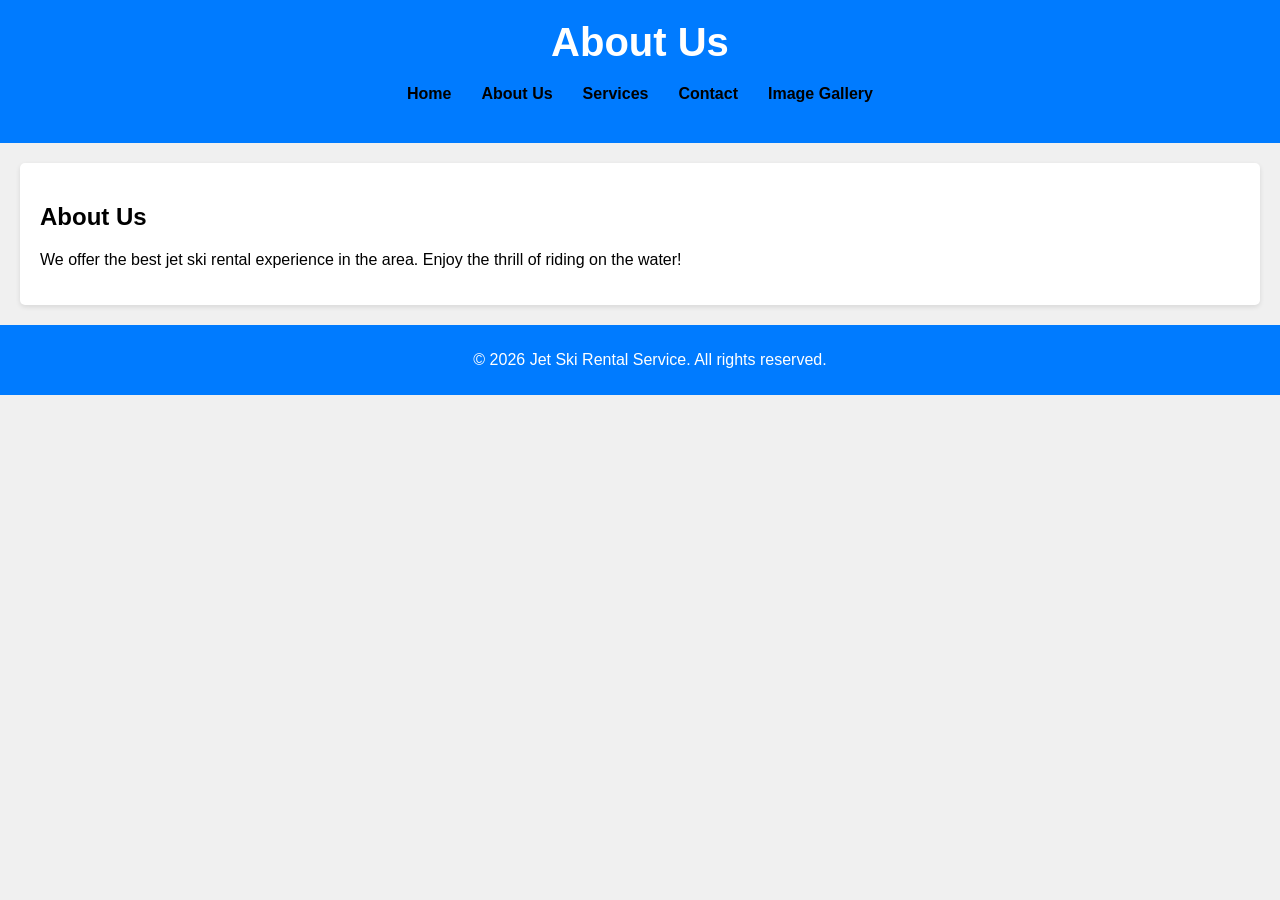
==== about.html @ fbb2fc1b "Add files via upload" ====
<!DOCTYPE html>
<html lang="en">
<head>
    <meta charset="UTF-8">
    <meta name="viewport" content="width=device-width, initial-scale=1.0">
    <title>About Us - Jet Ski Rental Service</title>
    <link rel="stylesheet" href="assets/css/styles.css">
</head>
<body>
    <header>
        <h1>About Us</h1>
        <nav>
            <ul>
                <li><a href="index.html">Home</a></li>
                <li><a href="about.html">About Us</a></li>
                <li><a href="services.html">Services</a></li>
                <li><a href="contact.html">Contact</a></li>
                <li><a href="gallery.html">Image Gallery</a></li>
            </ul>
        </nav>
    </header>
    <main>
        <section>
            <h2>About Us</h2>
            <p>We offer the best jet ski rental experience in the area. Enjoy the thrill of riding on the water!</p>
        </section>
    </main>
    <footer>
        <p>&copy; <span id="year"></span> Jet Ski Rental Service. All rights reserved.</p>
    </footer>
    <script src="assets/js/scripts.js"></script>
</body>
</html>
---- assets/css/styles.css ----
body {
    font-family: Arial, sans-serif;
    margin: 0;
    padding: 0;
    background-color: #f0f0f0;
}

header {
    background-color: #007BFF;
    color: white;
    padding: 20px;
    text-align: center;
}

header h1 {
    margin: 0;
    font-size: 2.5em;
}

header .subtitle {
    margin: 5px 0 20px;
    font-size: 1.2em;
    color: #f0f0f0;
}

nav {
    margin: 20px 0;
}

nav ul {
    list-style: none;
    display: flex;
    justify-content: center;
    padding: 0;
    margin: 0;
}

nav ul li {
    margin: 0 15px;
}

nav ul li a {
    text-decoration: none;
    color: #000;
    font-weight: bold;
}

section {
    padding: 20px;
    margin: 20px;
    background-color: white;
    border-radius: 5px;
    box-shadow: 0 2px 5px rgba(0, 0, 0, 0.1);
}

footer {
    text-align: center;
    padding: 10px;
    background-color: #007BFF;
    color: white;
    position: relative;
    bottom: 0;
    width: 100%;
}

@media (max-width: 600px) {
    nav {
        display: flex;
        flex-direction: column;
    }

    nav a {
        margin: 10px 0;
    }
}

.instagram-posts {
    display: grid;
    grid-template-columns: repeat(auto-fit, minmax(300px, 1fr));
    gap: 20px;
    margin: 20px 0;
}

.instagram-media {
    width: 100%;
    max-width: 540px;
    margin: auto;
}
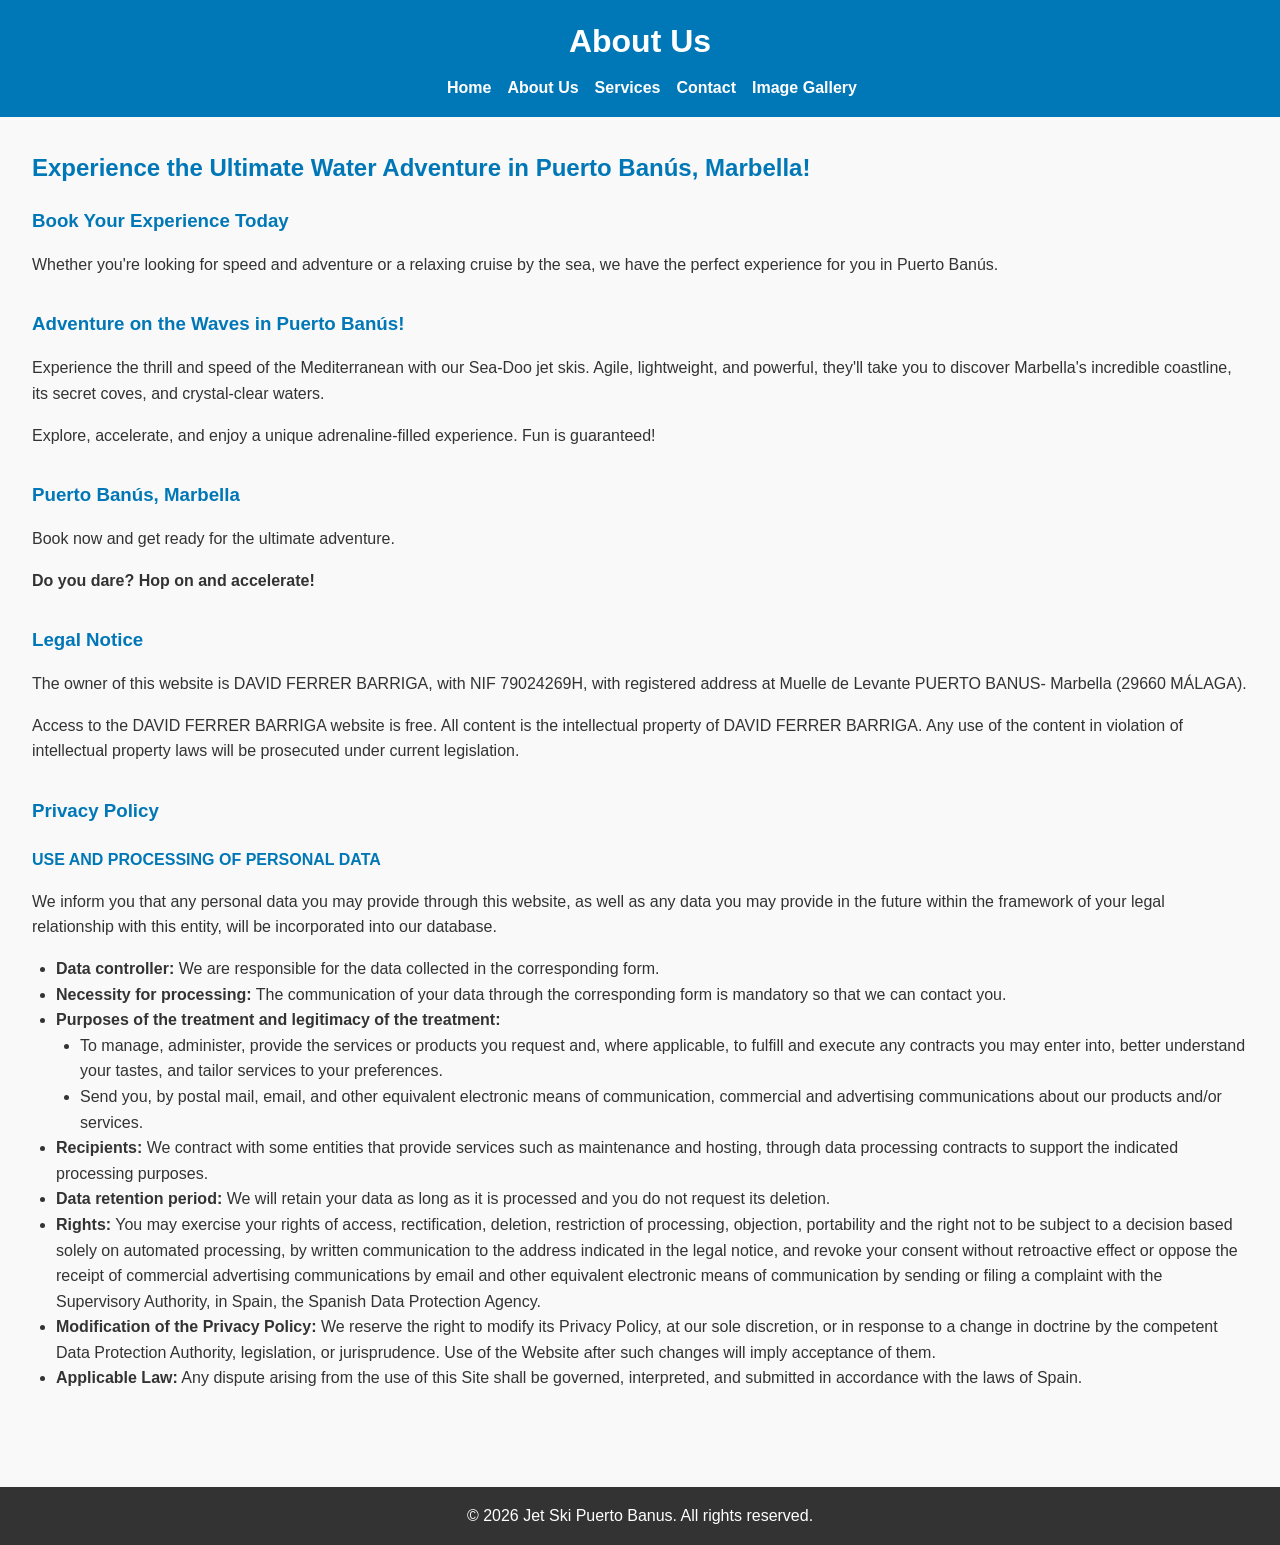
==== commit a3b30346: "Add files via upload" ====
--- a/about.html
+++ b/about.html
@@ -5,6 +5,26 @@
     <meta name="viewport" content="width=device-width, initial-scale=1.0">
     <title>About Us - Jet Ski Rental Service</title>
     <link rel="stylesheet" href="assets/css/styles.css">
+    <style>
+section {
+    margin-bottom: 2rem;
+}
+
+h3, h4 {
+    color: #0077b6;
+    margin-bottom: 1rem;
+}
+
+ul {
+    margin-left: 1.5rem;
+    list-style-type: disc;
+}
+
+p {
+    margin-bottom: 1rem;
+    line-height: 1.6;
+}
+</style>
 </head>
 <body>
     <header>
@@ -21,12 +41,52 @@
     </header>
     <main>
         <section>
-            <h2>About Us</h2>
-            <p>We offer the best jet ski rental experience in the area. Enjoy the thrill of riding on the water!</p>
+            <h2>Experience the Ultimate Water Adventure in Puerto Banús, Marbella!</h2>
+            <h3>Book Your Experience Today</h3>
+            <p>Whether you're looking for speed and adventure or a relaxing cruise by the sea, we have the perfect experience for you in Puerto Banús.</p>
+        </section>
+
+        <section>
+            <h3>Adventure on the Waves in Puerto Banús!</h3>
+            <p>Experience the thrill and speed of the Mediterranean with our Sea-Doo jet skis. Agile, lightweight, and powerful, they'll take you to discover Marbella's incredible coastline, its secret coves, and crystal-clear waters.</p>
+            <p>Explore, accelerate, and enjoy a unique adrenaline-filled experience. Fun is guaranteed!</p>
+        </section>
+
+        <section>
+            <h3>Puerto Banús, Marbella</h3>
+            <p>Book now and get ready for the ultimate adventure.</p>
+            <p><strong>Do you dare? Hop on and accelerate!</strong></p>
+        </section>
+
+        <section>
+            <h3>Legal Notice</h3>
+            <p>The owner of this website is DAVID FERRER BARRIGA, with NIF 79024269H, with registered address at Muelle de Levante PUERTO BANUS- Marbella (29660 MÁLAGA).</p>
+            <p>Access to the DAVID FERRER BARRIGA website is free. All content is the intellectual property of DAVID FERRER BARRIGA. Any use of the content in violation of intellectual property laws will be prosecuted under current legislation.</p>
+        </section>
+
+        <section>
+            <h3>Privacy Policy</h3>
+            <h4>USE AND PROCESSING OF PERSONAL DATA</h4>
+            <p>We inform you that any personal data you may provide through this website, as well as any data you may provide in the future within the framework of your legal relationship with this entity, will be incorporated into our database.</p>
+            <ul>
+                <li><strong>Data controller:</strong> We are responsible for the data collected in the corresponding form.</li>
+                <li><strong>Necessity for processing:</strong> The communication of your data through the corresponding form is mandatory so that we can contact you.</li>
+                <li><strong>Purposes of the treatment and legitimacy of the treatment:</strong>
+                    <ul>
+                        <li>To manage, administer, provide the services or products you request and, where applicable, to fulfill and execute any contracts you may enter into, better understand your tastes, and tailor services to your preferences.</li>
+                        <li>Send you, by postal mail, email, and other equivalent electronic means of communication, commercial and advertising communications about our products and/or services.</li>
+                    </ul>
+                </li>
+                <li><strong>Recipients:</strong> We contract with some entities that provide services such as maintenance and hosting, through data processing contracts to support the indicated processing purposes.</li>
+                <li><strong>Data retention period:</strong> We will retain your data as long as it is processed and you do not request its deletion.</li>
+                <li><strong>Rights:</strong> You may exercise your rights of access, rectification, deletion, restriction of processing, objection, portability and the right not to be subject to a decision based solely on automated processing, by written communication to the address indicated in the legal notice, and revoke your consent without retroactive effect or oppose the receipt of commercial advertising communications by email and other equivalent electronic means of communication by sending or filing a complaint with the Supervisory Authority, in Spain, the Spanish Data Protection Agency.</li>
+                <li><strong>Modification of the Privacy Policy:</strong> We reserve the right to modify its Privacy Policy, at our sole discretion, or in response to a change in doctrine by the competent Data Protection Authority, legislation, or jurisprudence. Use of the Website after such changes will imply acceptance of them.</li>
+                <li><strong>Applicable Law:</strong> Any dispute arising from the use of this Site shall be governed, interpreted, and submitted in accordance with the laws of Spain.</li>
+            </ul>
         </section>
     </main>
     <footer>
-        <p>&copy; <span id="year"></span> Jet Ski Rental Service. All rights reserved.</p>
+        <p>&copy; <span id="year"></span> Jet Ski Puerto Banus. All rights reserved.</p>
     </footer>
     <script src="assets/js/scripts.js"></script>
 </body>
--- a/assets/css/styles.css
+++ b/assets/css/styles.css
@@ -1,88 +1,103 @@
+/* General Reset */
+body, h1, h2, p, ul, li {
+    margin: 0;
+    padding: 0;
+    box-sizing: border-box;
+}
+
+/* Body Styling */
 body {
     font-family: Arial, sans-serif;
+    line-height: 1.6;
+    color: #333;
+    background-color: #f9f9f9;
     margin: 0;
     padding: 0;
-    background-color: #f0f0f0;
 }
 
+/* Header Styling */
 header {
-    background-color: #007BFF;
-    color: white;
-    padding: 20px;
+    background-color: #0077b6;
+    color: #fff;
+    padding: 1rem 0;
     text-align: center;
 }
 
 header h1 {
-    margin: 0;
-    font-size: 2.5em;
-}
-
-header .subtitle {
-    margin: 5px 0 20px;
-    font-size: 1.2em;
-    color: #f0f0f0;
-}
-
-nav {
-    margin: 20px 0;
+    margin-bottom: 0.5rem;
 }
 
 nav ul {
     list-style: none;
     display: flex;
     justify-content: center;
+    gap: 1rem;
     padding: 0;
+}
+
+nav ul li a {
+    color: #fff;
+    text-decoration: none;
+    font-weight: bold;
+}
+
+nav ul li a:hover {
+    text-decoration: underline;
+}
+
+/* Main Content */
+main {
+    padding: 2rem;
+}
+
+section {
+    margin-bottom: 2rem;
+}
+
+h2 {
+    color: #0077b6;
+    margin-bottom: 1rem;
+}
+
+/* Footer Styling */
+footer {
+    background-color: #333;
+    color: #fff;
+    text-align: center;
+    padding: 1rem 0;
+    margin-top: 2rem;
+}
+
+footer p {
     margin: 0;
 }
 
-nav ul li {
-    margin: 0 15px;
+/* Map Styling */
+iframe {
+    width: 100%;
+    height: 400px;
+    border: 0;
 }
 
-nav ul li a {
-    text-decoration: none;
-    color: #000;
-    font-weight: bold;
-}
-
-section {
-    padding: 20px;
-    margin: 20px;
-    background-color: white;
-    border-radius: 5px;
-    box-shadow: 0 2px 5px rgba(0, 0, 0, 0.1);
-}
-
-footer {
-    text-align: center;
-    padding: 10px;
-    background-color: #007BFF;
-    color: white;
-    position: relative;
-    bottom: 0;
-    width: 100%;
-}
-
-@media (max-width: 600px) {
-    nav {
-        display: flex;
+/* Responsive Design */
+@media (max-width: 768px) {
+    nav ul {
         flex-direction: column;
+        gap: 0.5rem;
     }
 
-    nav a {
-        margin: 10px 0;
+    iframe {
+        height: 300px;
     }
 }
 
-.instagram-posts {
-    display: grid;
-    grid-template-columns: repeat(auto-fit, minmax(300px, 1fr));
-    gap: 20px;
-    margin: 20px 0;
+.instagram-link .instagram-url {
+    font-size: 1.2rem; /* Larger font size */
+    font-weight: bold; /* Make the text bold */
+    color: #0077b6; /* Keep the link color */
+    text-decoration: none; /* Remove underline */
 }
 
-.instagram-media {
-    width: 100%;
-    max-width: 540px;
-    margin: auto;
+.instagram-link .instagram-url:hover {
+    text-decoration: underline; /* Add underline on hover */
 }
